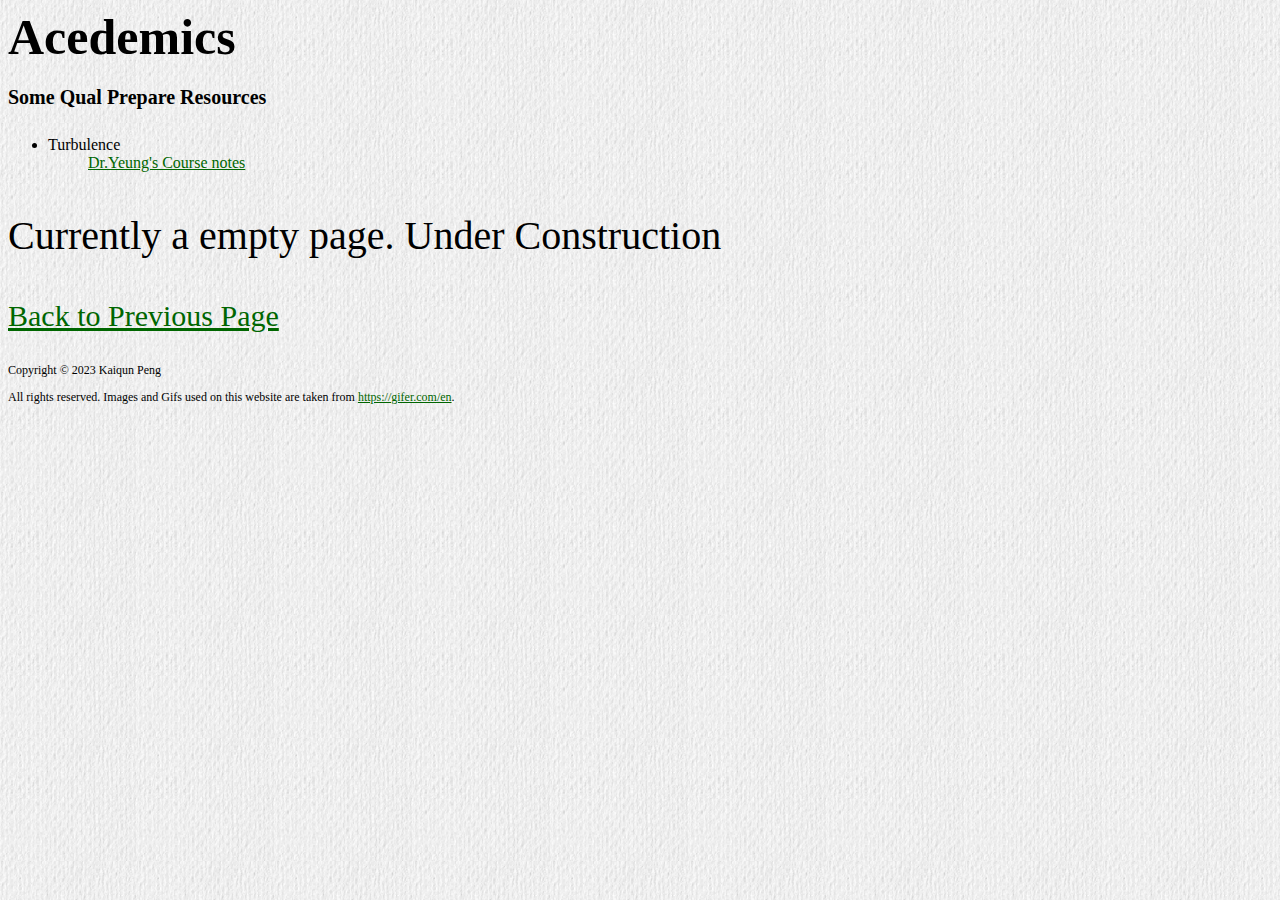
==== Acedemics.html @ bfe60e12 "Create Acedemics.html" ====
<!DOCTYPE html>
<html lang="en">
    <head>
        <meta charset="UTF-8">
        <meta name="viewport" content="width=device-width, initial-scale=1.25">
        <title>Kaiqun Peng's Acedemics</title>
        <link rel="stylesheet" href="styles.css">
      </head>
      <body>
      <h3 style="font-size: 50px;"> Acedemics </h3>
      <h4>Some Qual Prepare Resources</h4>
      <ul>
        <li>Turbulence <ul><a href="Notes.zip" target="_blank" >Dr.Yeung's Course notes</a></ul></li>
      </ul>
      <p style="font-size:  40px;"> Currently a empty page. Under Construction</p>
      <p style="font-size:  30px;"><a href="index.html">Back to Previous Page</a></p>
          <footer>
            <p style="font-size: 12px;">Copyright © 2023 Kaiqun Peng </p>
            <p style="font-size: 12px;">
              All rights reserved. Images and Gifs used on this website are taken from <a href="https://gifer.com/en">https://gifer.com/en</a>.</p>
          </footer>
      </body>
</html>
---- styles.css ----
/* General styles */
/* Background Picture */
body {
    background-image: url("./pic.png");
    background-size: repeat;
}

body::before {
    font-family: Arial, sans-serif;
    line-height: 1.6;
    margin: 0;
    padding: 0;
}

/* Header styles */
header {
    background-color: #B3A369;
    padding: 20px;
    text-align: center;
}

header hhh{
    background-color: #003057;
    padding: 20px;
    text-align: center;
}

header h1 {
    margin: 0;
}

header h2 {
    margin-top: 10px;
    margin-bottom: 0px;
    font-weight: normal;
}

h3 {
    margin: 0;
    padding: 0;
  }

h4 {
    margin-top: 20px;
    padding: 0;
    font-size: 20px;
  }
  
h7 {
    margin-top: 20px;
    margin-bottom: -20px;
    padding: 0;
  }
  
  section {
    margin: 0;
    padding: 0;
  }

.container {
    margin-top: 10px;
    max-width: auto; /* Adjust the maximum width as needed */
    padding: 20px; /* Add some padding to the container */
    display: flex; /* Use Flexbox layout */
    flex-direction: row; /* Set the direction of the flex items to horizontal */
    align-items: center; /* Vertically center the flex items */
  }

  .image-container {
    float: right; /* Float the image container to the right */
    margin-left: 100px; /* Add some margin to the left of the image container */
    
  }

.container2 {
    margin-top: 10px;
    max-width: auto; /* Adjust the maximum width as needed */
    padding: 20px; /* Add some padding to the container */
    display: flex; /* Use Flexbox layout */
    flex-direction: row; /* Set the direction of the flex items to horizontal */
    align-items: center; /* Vertically center the flex items */
  }

.image-container2 {
    float: right; /* Float the image container to the right */
    margin-left: 100px; /* Add some margin to the left of the image container */
    
  }


p {
    font-size: 16px;
    margin-right:0px;
}

img {
    max-width: 200px;
    height: auto;
}

/* Links Setting */
/* Unvisited link color */
a:link {
    color: #006600;
}

/* Visited link color */
a:visited {
    color: #993366;
}

/* Active link color */
a:active {
    color: #006600;
}

a:hover {
    color: #993366;
  }

  .no-style_head {
    text-decoration: none;
  }

  .no-style_head:link {
    color: white;
  }

  .no-style_head:visited {
    color: white;
  }

  .no-style_head:hover {
    color: #993366;
  }
  
  .social-icons {
    display: flex;
    justify-content: center;
  }
  
  .social-icons a {
    margin: 0 5px;
  }
  
  .social-icons img {
    height: 30px;
    width: 30px;
    object-fit: contain;
  }
  
  .social-icons a:hover img {
    opacity: 0.7;
  }

  .bottom-bar {
    padding: 10px;
    position: fixed;
    bottom: 0;
    left: 0;
    width: 100%;
    background-color: rgba(144, 238, 144, 0.5); /* sets the background color to light green with a transparency of 50% */
    color: black;
    box-shadow: 0 0 5px rgba(0, 0, 0, 0.25);
    box-sizing: border-box;
  }
  
  .bottom-bar__content {
    max-width: 500px;
    margin: 0 auto;
    display: flex;
    justify-content: space-between;
    
  }
  
  .bottom-bar__content > * {
    display: flex;
    align-items: center;
  }
  
  .bottom-bar__text {
    padding-right: 10px;
  }
  
  .bottom-bar__close {
    background: none;
    border: none;
    color: #ffffff;
    cursor: pointer;
    font-size: 2em;
    margin-left: 50px;
  }
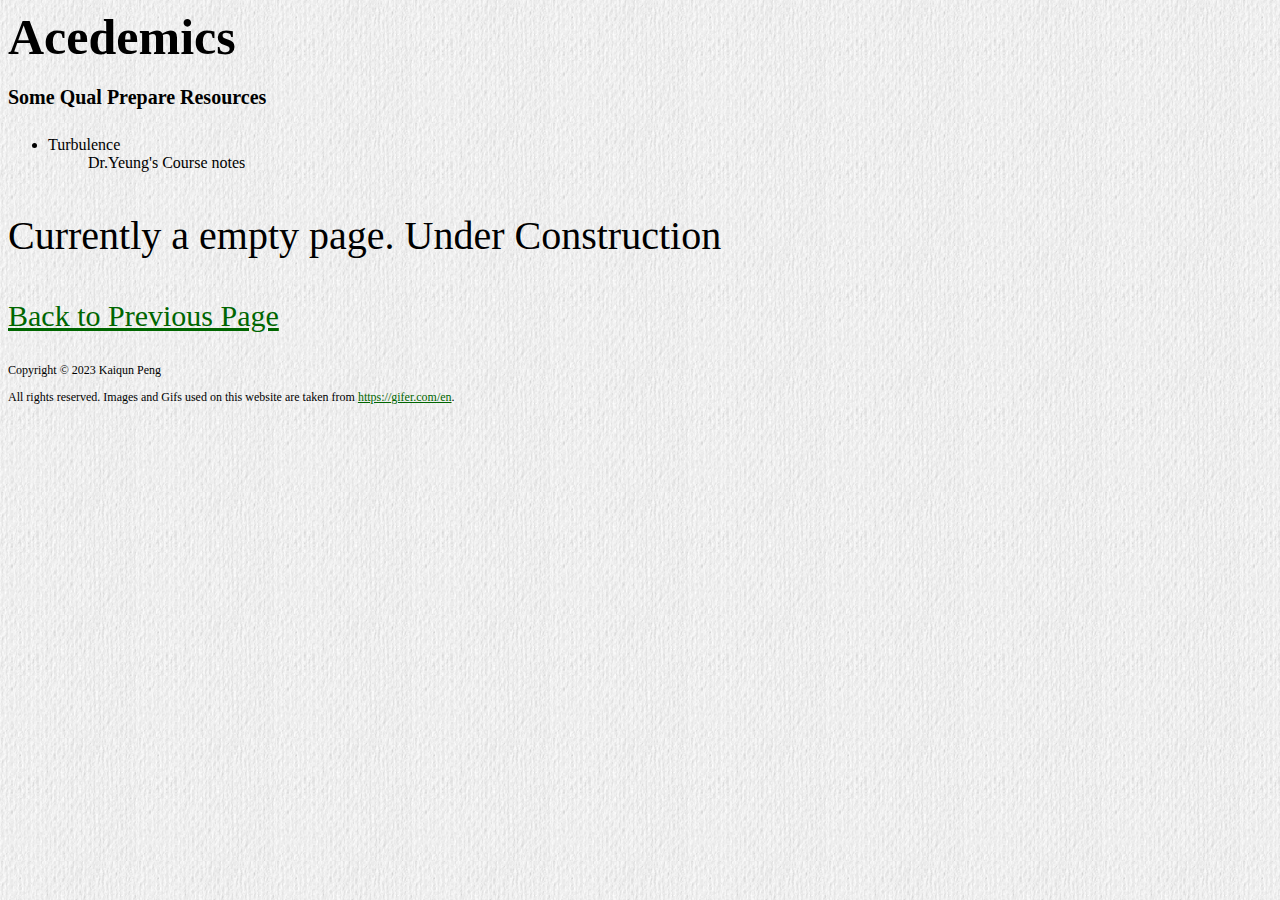
==== commit 55298c62: "Update Acedemics.html" ====
--- a/Acedemics.html
+++ b/Acedemics.html
@@ -10,7 +10,7 @@
       <h3 style="font-size: 50px;"> Acedemics </h3>
       <h4>Some Qual Prepare Resources</h4>
       <ul>
-        <li>Turbulence <ul><a href="Notes.zip" target="_blank" >Dr.Yeung's Course notes</a></ul></li>
+        <li>Turbulence <ul>Dr.Yeung's Course notes</ul></li>
       </ul>
       <p style="font-size:  40px;"> Currently a empty page. Under Construction</p>
       <p style="font-size:  30px;"><a href="index.html">Back to Previous Page</a></p>
